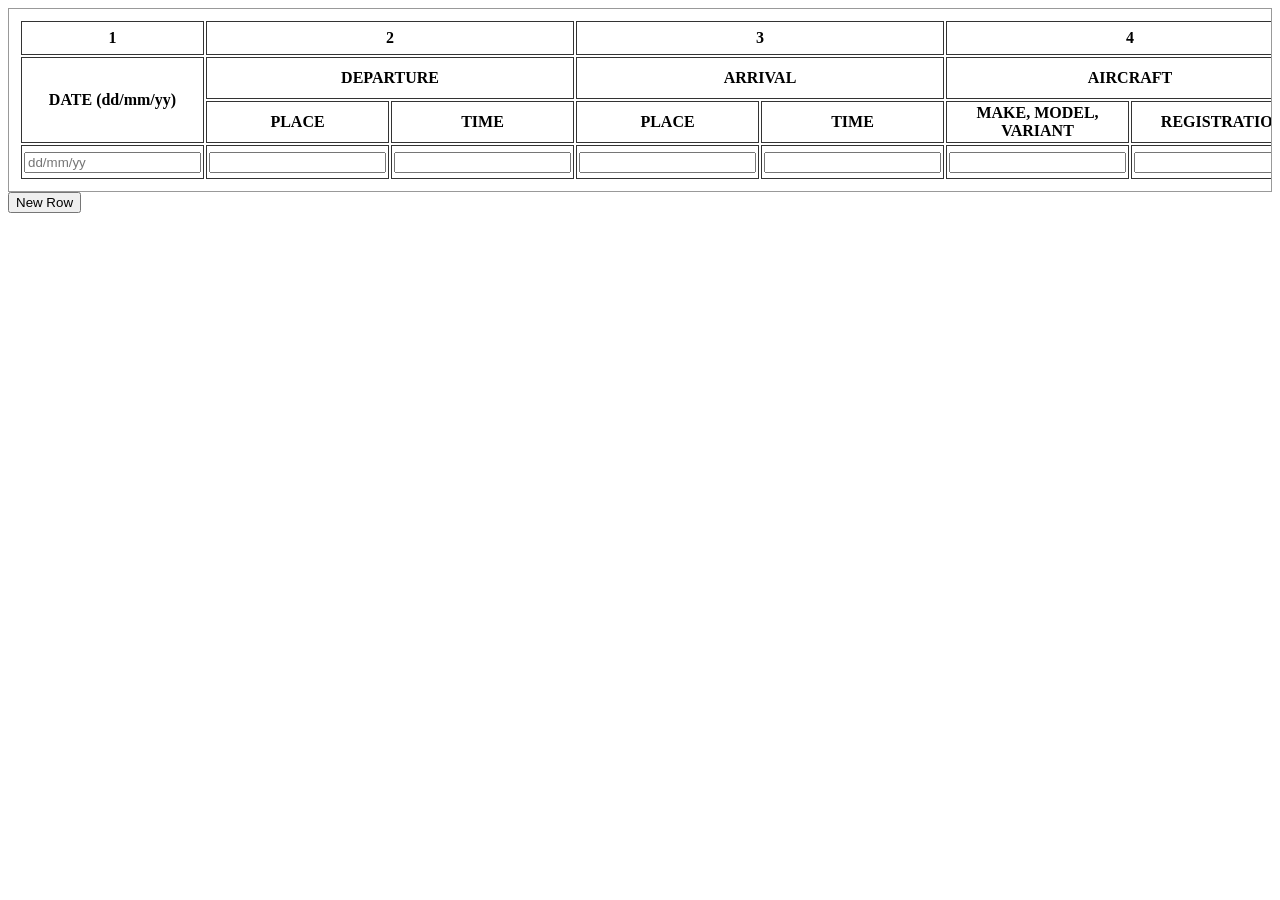
==== mainpage.html @ 753d9f0e "initial push" ====
<!DOCTYPE html>
<html lang="en">
<head>
    <meta charset="UTF-8">
    <meta name="viewport" content="width=device-width, initial-scale=1.0">

    <link rel="stylesheet" href="mainpage.css"> 
    
    <title>Main</title>
</head>
<body>
    <div class="logbook-container"> 
        <table> 
            <thead>
                <tr> 
                    <th>1</th>
                    <th colspan="2">2</th>
                    <th colspan="2">3</th>
                    <th colspan="2">4</th>
                    <th colspan="5">5</th>
                    <th>6</th>
                    <th>7</th>
                    <th colspan="4">8</th>
                    <th colspan="2">9</th>
                    <th colspan="4">10</th>
                    <th colspan="3">11</th>
                    <th>12</th>
                </tr>
                 <tr>
                    <th rowspan="2">DATE (dd/mm/yy)</th>
                    <th colspan="2">DEPARTURE</th>
                    <th colspan="2">ARRIVAL</th>
                    <th colspan="2">AIRCRAFT</th>
                    <th colspan="4">SINGLE<br>PILOT TIME</th>
                    <th rowspan="2">MULTI-PILOT<br>TIME</th>
                    <th rowspan="2">TOTAL TIME<br>OF FLIGHT</th>
                    <th rowspan="2">NAME PIC</th>
                    <th colspan="2">TAKEOFFS</th>
                    <th colspan="2">LANDINGS</th>
                    <th colspan="2">OPERATIONAL<br>CONDITION TIME</th>
                    <th colspan="4">PILOT FUNCTION TIME</th>
                    <th colspan="3">SYNTHETIC TRAINING DEVICES SESSION</th>
                    <th rowspan="2">REMARKS<br>AND ENDORSEMENTS</th>
                </tr>
                <tr>
                    <th>PLACE</th>
                    <th>TIME</th>
                    <th>PLACE</th>
                    <th>TIME</th>
                    <th>MAKE, MODEL, VARIANT</th>
                    <th>REGISTRATION</th>
                    <th>SE</th>
                    <th>ME</th>
                    <th></th>
                    <th></th>
                    <th>DAY</th>
                    <th>NIGHT</th>
                    <th>DAY</th>
                    <th>NIGHT</th>
                    <th>NIGHT</th>
                    <th>IFR</th>
                    <th>PILOT-IN-COMMAND</th>
                    <th>CO-PILOT</th>
                    <th>DUAL</th>
                    <th>INSTRUCTOR</th>
                    <th>DATE (dd/mm/yy)</th>
                    <th>TYPE</th>
                    <th>TOTAL TIME OF SESSION</th>
                </tr>
            </thead>
                <tbody id="logbook-rows">
                    <tr>
                        <td><input type="text" placeholder="dd/mm/yy"></td>
                        <td><input type="text"></td>
                        <td><input type="text"></td>
                        <td><input type="text"></td>
                        <td><input type="text"></td>
                        <td><input type="text"></td>
                        <td><input type="text"></td>
                        <td><input type="checkbox" class="checkbox"></td>
                        <td><input type="checkbox" class="checkbox"></td>
                        <td><input type="text"></td>
                        <td><input type="text"></td>
                        <td><input type="text"></td>
                        <td><input type="text"></td>
                        <td><input type="text"></td>
                        <td><input type="text"></td>
                        <td><input type="text"></td>
                        <td><input type="text"></td>
                        <td><input type="text"></td>
                        <td><input type="text"></td>
                        <td><input type="text"></td>
                        <td><input type="text"></td>
                        <td><input type="text"></td>
                        <td><input type="text"></td>
                        <td><input type="text"></td>
                        <td><input type="text"></td>
                        <td><input type="text"></td>
                        <td><input type="text"></td>
                        <td><input type="text"></td>
                    </tr>
                </tbody>
        </table>
    </div>
    <button class="table-button">New Row</button>
</body>
<script src="mainpage.js"></script>
</html>
---- mainpage.css ----
body{
    font-family: 'Times New Roman', Times, serif;
    background-color: white;
}
.logbook-container {
      overflow-x: auto;
      background: white;
      padding: 10px;
      border: 1px solid #999;
}

th, td {
      border: 1px solid #333;
      text-align: center;
      vertical-align: middle;
      padding: 2px;
      height: 28px;
}

.checkbox{
    appearance: none;
    width: 18px;
    height: 18px;
    border: 1px solid black;
    cursor: pointer;
    text-align: center;
    vertical-align: middle;
}
.checkbox:checked::after{
    content: "X";
    display: block;
    font-weight: bold;
    font-size: 14px;
    line-height: 18px;
}
.input.checkbox{
    width: 18px;
    height: 18px;
}

#logbook-rows tr:nth-child(3n) input{
    background-color: grey;
}
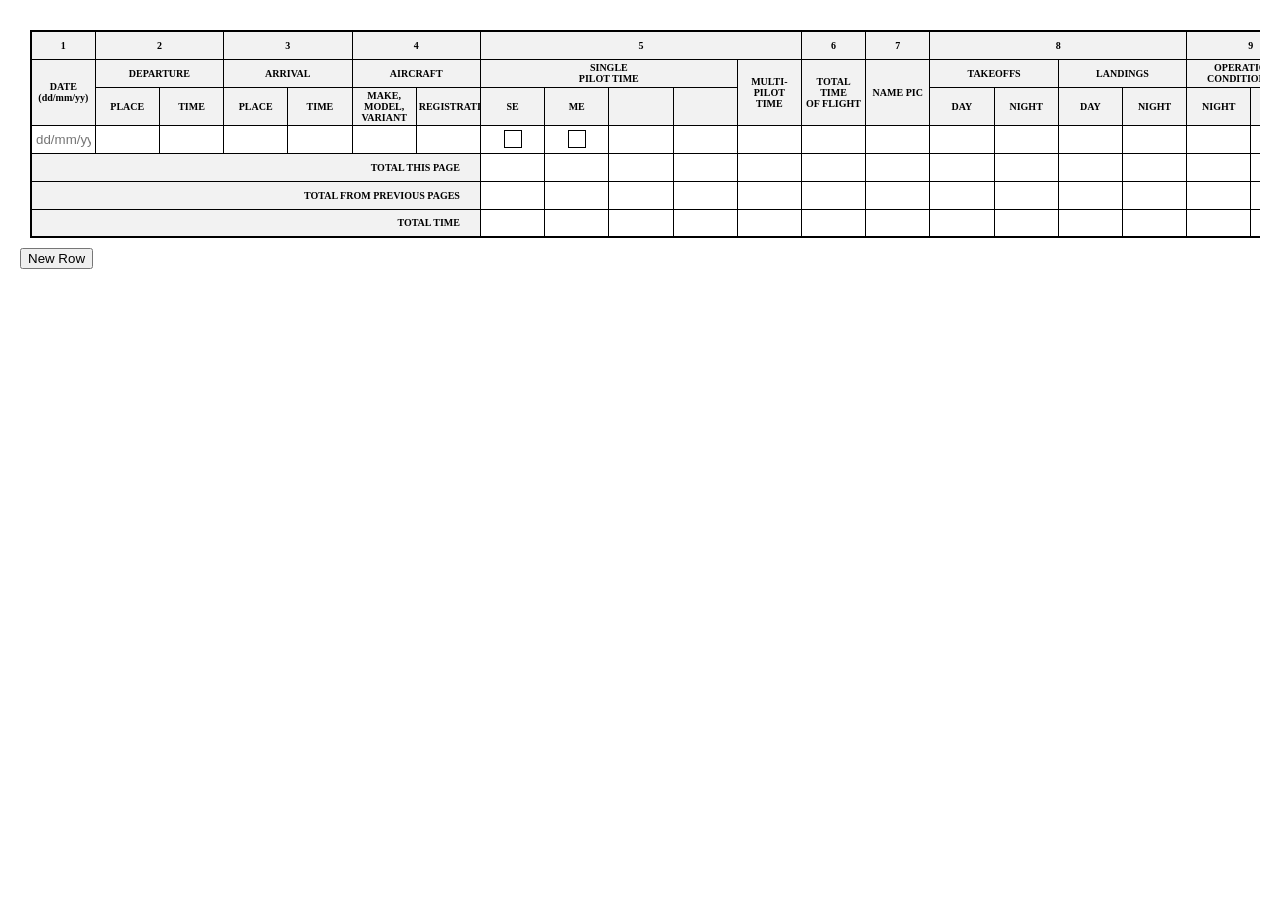
==== commit cab83477: "update" ====
--- a/mainpage.html
+++ b/mainpage.html
@@ -9,66 +9,67 @@
     <title>Main</title>
 </head>
 <body>
-    <div class="logbook-container"> 
-        <table> 
-            <thead>
-                <tr> 
-                    <th>1</th>
-                    <th colspan="2">2</th>
-                    <th colspan="2">3</th>
-                    <th colspan="2">4</th>
-                    <th colspan="5">5</th>
-                    <th>6</th>
-                    <th>7</th>
-                    <th colspan="4">8</th>
-                    <th colspan="2">9</th>
-                    <th colspan="4">10</th>
-                    <th colspan="3">11</th>
-                    <th>12</th>
-                </tr>
-                 <tr>
-                    <th rowspan="2">DATE (dd/mm/yy)</th>
-                    <th colspan="2">DEPARTURE</th>
-                    <th colspan="2">ARRIVAL</th>
-                    <th colspan="2">AIRCRAFT</th>
-                    <th colspan="4">SINGLE<br>PILOT TIME</th>
-                    <th rowspan="2">MULTI-PILOT<br>TIME</th>
-                    <th rowspan="2">TOTAL TIME<br>OF FLIGHT</th>
-                    <th rowspan="2">NAME PIC</th>
-                    <th colspan="2">TAKEOFFS</th>
-                    <th colspan="2">LANDINGS</th>
-                    <th colspan="2">OPERATIONAL<br>CONDITION TIME</th>
-                    <th colspan="4">PILOT FUNCTION TIME</th>
-                    <th colspan="3">SYNTHETIC TRAINING DEVICES SESSION</th>
-                    <th rowspan="2">REMARKS<br>AND ENDORSEMENTS</th>
-                </tr>
-                <tr>
-                    <th>PLACE</th>
-                    <th>TIME</th>
-                    <th>PLACE</th>
-                    <th>TIME</th>
-                    <th>MAKE, MODEL, VARIANT</th>
-                    <th>REGISTRATION</th>
-                    <th>SE</th>
-                    <th>ME</th>
-                    <th></th>
-                    <th></th>
-                    <th>DAY</th>
-                    <th>NIGHT</th>
-                    <th>DAY</th>
-                    <th>NIGHT</th>
-                    <th>NIGHT</th>
-                    <th>IFR</th>
-                    <th>PILOT-IN-COMMAND</th>
-                    <th>CO-PILOT</th>
-                    <th>DUAL</th>
-                    <th>INSTRUCTOR</th>
-                    <th>DATE (dd/mm/yy)</th>
-                    <th>TYPE</th>
-                    <th>TOTAL TIME OF SESSION</th>
+    <div id="logbook-pages">
+        <div class="logbook-container"> 
+            <table> 
+                <thead>
+                    <tr> 
+                        <th>1</th>
+                        <th colspan="2">2</th>
+                        <th colspan="2">3</th>
+                        <th colspan="2">4</th>
+                        <th colspan="5">5</th>
+                        <th>6</th>
+                        <th>7</th>
+                        <th colspan="4">8</th>
+                        <th colspan="2">9</th>
+                        <th colspan="4">10</th>
+                        <th colspan="3">11</th>
+                        <th>12</th>
+                    </tr>
+                    <tr>
+                        <th rowspan="2">DATE (dd/mm/yy)</th>
+                        <th colspan="2">DEPARTURE</th>
+                        <th colspan="2">ARRIVAL</th>
+                        <th colspan="2">AIRCRAFT</th>
+                        <th colspan="4">SINGLE<br>PILOT TIME</th>
+                        <th rowspan="2">MULTI-PILOT<br>TIME</th>
+                        <th rowspan="2">TOTAL TIME<br>OF FLIGHT</th>
+                        <th rowspan="2">NAME PIC</th>
+                        <th colspan="2">TAKEOFFS</th>
+                        <th colspan="2">LANDINGS</th>
+                        <th colspan="2">OPERATIONAL<br>CONDITION TIME</th>
+                        <th colspan="4">PILOT FUNCTION TIME</th>
+                        <th colspan="3">SYNTHETIC TRAINING DEVICES SESSION</th>
+                        <th rowspan="2">REMARKS<br>AND ENDORSEMENTS</th>
+                    </tr>
+                    <tr>
+                        <th>PLACE</th>
+                        <th>TIME</th>
+                        <th>PLACE</th>
+                        <th>TIME</th>
+                        <th>MAKE, MODEL, VARIANT</th>
+                        <th>REGISTRATION</th>
+                        <th>SE</th>
+                        <th>ME</th>
+                        <th></th>
+                        <th></th>
+                        <th>DAY</th>
+                        <th>NIGHT</th>
+                        <th>DAY</th>
+                        <th>NIGHT</th>
+                        <th>NIGHT</th>
+                        <th>IFR</th>
+                        <th>PILOT-IN-COMMAND</th>
+                        <th>CO-PILOT</th>
+                        <th>DUAL</th>
+                        <th>INSTRUCTOR</th>
+                        <th>DATE (dd/mm/yy)</th>
+                        <th>TYPE</th>
+                        <th>TOTAL TIME OF SESSION</th>
                 </tr>
             </thead>
-                <tbody id="logbook-rows">
+                <tbody class="logbook-rows">
                     <tr>
                         <td><input type="text" placeholder="dd/mm/yy"></td>
                         <td><input type="text"></td>
@@ -93,16 +94,95 @@
                         <td><input type="text"></td>
                         <td><input type="text"></td>
                         <td><input type="text"></td>
-                        <td><input type="text"></td>
+                        <td><input type="text" placeholder="dd/mm/yy"></td>
                         <td><input type="text"></td>
                         <td><input type="text"></td>
                         <td><input type="text"></td>
                         <td><input type="text"></td>
                     </tr>
-                </tbody>
-        </table>
+                    </tbody>
+                    <tfoot>
+                        <tr>
+                            <th colspan="7">TOTAL THIS PAGE</th>
+                            <td><input type="text"></td>
+                            <td><input type="text"></td>
+                            <td><input type="text"></td>
+                            <td><input type="text"></td>
+                            <td><input type="text"></td>
+                            <td><input type="text"></td>
+                            <td><input type="text"></td>
+                            <td><input type="text"></td>
+                            <td><input type="text"></td>
+                            <td><input type="text"></td>
+                            <td><input type="text"></td>
+                            <td><input type="text"></td>
+                            <td><input type="text"></td>
+                            <td><input type="text"></td>
+                            <td><input type="text"></td>
+                            <td><input type="text"></td>
+                            <td><input type="text"></td>
+                            <td><input type="text"></td>
+                            <td><input type="text"></td>
+                            <td><input type="text"></td>
+                            <td><input type="text"></td>
+                        </tr>
+
+                        <tr>
+                            <th colspan="7">TOTAL FROM PREVIOUS PAGES</th>
+                            <td><input type="text"></td>
+                            <td><input type="text"></td>
+                            <td><input type="text"></td>
+                            <td><input type="text"></td>
+                            <td><input type="text"></td>
+                            <td><input type="text"></td>
+                            <td><input type="text"></td>
+                            <td><input type="text"></td>
+                            <td><input type="text"></td>
+                            <td><input type="text"></td>
+                            <td><input type="text"></td>
+                            <td><input type="text"></td>
+                            <td><input type="text"></td>
+                            <td><input type="text"></td>
+                            <td><input type="text"></td>
+                            <td><input type="text"></td>
+                            <td><input type="text"></td>
+                            <td><input type="text"></td>
+                            <td><input type="text"></td>
+                            <td><input type="text"></td>
+                            <td><input type="text"></td>
+                        </tr>
+
+                        <tr>
+                            <th colspan="7">TOTAL TIME</th>
+                            <td><input type="text"></td>
+                            <td><input type="text"></td>
+                            <td><input type="text"></td>
+                            <td><input type="text"></td>
+                            <td><input type="text"></td>
+                            <td><input type="text"></td>
+                            <td><input type="text"></td>
+                            <td><input type="text"></td>
+                            <td><input type="text"></td>
+                            <td><input type="text"></td>
+                            <td><input type="text"></td>
+                            <td><input type="text"></td>
+                            <td><input type="text"></td>
+                            <td><input type="text"></td>
+                            <td><input type="text"></td>
+                            <td><input type="text"></td>
+                            <td><input type="text"></td>
+                            <td><input type="text"></td>
+                            <td><input type="text"></td>
+                            <td><input type="text"></td>
+                            <td><input type="text"></td>
+                        </tr>
+                    </tfoot>
+            </table>
+        </div>
     </div>
+
     <button class="table-button">New Row</button>
+    <button class="new-page-button" hidden>New Page</button>
 </body>
 <script src="mainpage.js"></script>
 </html>
--- a/mainpage.css
+++ b/mainpage.css
@@ -1,22 +1,82 @@
 body{
     font-family: 'Times New Roman', Times, serif;
     background-color: white;
+    margin: 0;
+    padding: 20px;
 }
 .logbook-container {
-      overflow-x: auto;
-      background: white;
-      padding: 10px;
-      border: 1px solid #999;
+    width: 100%;
+    overflow-x: auto;
+    background: white;
+    padding: 10px;
+    box-sizing: border-box;
+    
+}
+table {
+    width: 100%;
+    min-width: 1800px;
+    border-collapse: collapse;
+    table-layout: fixed;
+    border: 2px solid black;
 }
 
 th, td {
-      border: 1px solid #333;
+      border: 1px solid black;
       text-align: center;
       vertical-align: middle;
       padding: 2px;
       height: 28px;
+      box-sizing: border-box;
+      overflow: hidden;
 }
+th {
+    font-size: 10px;
+    font-weight: bold;
+    background-color: #f2f2f2;
+    white-space: normal;
+    overflow-wrap: normal;
+    word-break: normal;
+    line-height: 1.1;
 
+}
+td {
+    font-size: 10px;
+}
+td input {
+    width: 100%;
+    height: 100%;
+    border: none;
+    text-align: center;
+    box-sizing: border-box;
+    background-color: transparent;
+}
+td input.checkbox {
+    width: 18px;
+    height: 18px;
+    display: block;
+    margin: auto;
+}
+td input:focus {
+    outline: none;
+    background-color: #e6f7ff;
+}
+tfoot th {
+    text-align: right;
+    padding-right: 20px;
+    font-size: 10px;
+    background-color: #f2f2f2;
+}
+tfoot td {
+    height: 28px;
+}
+tfoot input {
+    width: 100%;
+    height: 100%;
+    border: none;
+    text-align: center;
+    box-sizing: border-box;
+    background-color: transparent;
+}
 .checkbox{
     appearance: none;
     width: 18px;
@@ -25,6 +85,7 @@
     cursor: pointer;
     text-align: center;
     vertical-align: middle;
+    background-color: white;
 }
 .checkbox:checked::after{
     content: "X";
@@ -33,11 +94,14 @@
     font-size: 14px;
     line-height: 18px;
 }
-.input.checkbox{
+input.checkbox{
     width: 18px;
     height: 18px;
 }
 
-#logbook-rows tr:nth-child(3n) input{
+.logbook-rows tr:nth-child(3n) input{
     background-color: grey;
+}
+.logbook-rows tr:nth-child(3n) input {
+    background-color: #d9d9d9;
 }
